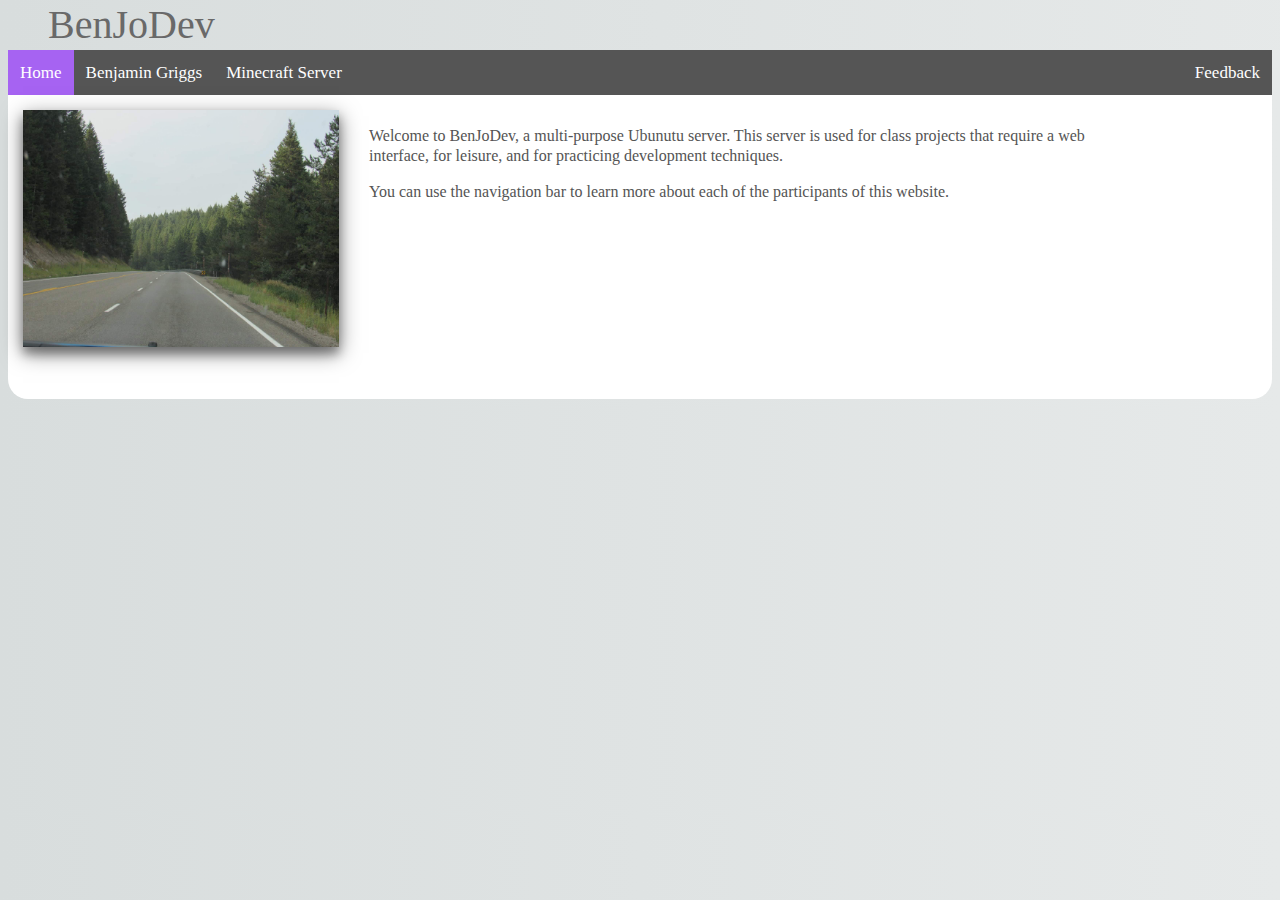
==== index.html @ 0a82331f "Add files via upload" ====
<!DOCTYPE html>
<html>
    <head>
        <meta charset="utf-8">
        <meta http-equiv="X-UA-Compatible" content="IE=edge">
        <title>BenJoDev</title>
        <link rel="stylesheet" href="CSS/styles.css">
    </head>

    <body>
        <div class="header">
            <p>BenJoDev</p>
        </div>
        <div class="navbar">
            <a class="active" href="index.html"> Home</a> 
            <a href="pages/ben.html"> Benjamin Griggs</a> 
            <a href="pages/feedback.html" style="float: right"> Feedback</a> 
            <a href="pages/minecraft.html"> Minecraft Server</a>
        </div>
        <div class="row">
            
            <div class="col-3">
                <img src="images/road.jpg" class="imgCard" style="width: 100%;">
            </div>
            <div class="col-7">
                <p>
                    Welcome to BenJoDev, a multi-purpose Ubunutu server. This server is used for class projects that require a web interface, for leisure, and for practicing development techniques.
                </p>

                <p>
                    You can use the navigation bar to learn more about each of the participants of this website.
                </p>
            </div>
        </div>
    </body>
</html>
---- CSS/styles.css ----
html {
    background-image: linear-gradient(270deg, rgb(230, 233, 233) 0%, rgb(216, 221, 221) 100%);
    -webkit-font-smoothing: antialiased;
}

.header {
    background-image: linear-gradient(270deg, rgb(230, 233, 233) 0%, rgb(216, 221, 221) 100%);
    margin: -1em 0em;
    padding-left: 1em;
    width: 100%;
    font-size: 40px;
    color: dimgray;
}
body {
    background-color: white;
    color: #545454;
    font-family: "verdana";
    line-height: 1.25;
    padding-bottom: 2em;
    border-color: #ddd;
    border-radius: 1.25em;
}

p{
    text-align: left;
}

.imgIcon {
    margin: 1.2em auto;
    max-width: 150px;
}

.imgCard{
    width: 100%;
    box-shadow: 0 7px 9px 0 rgba(0, 0, 0, 0.3), 0 6px 20px 0 rgba(0, 0, 0, 0.5);
}
.navbar {
    width: 100%;
    background-color: #555;
    overflow: auto;
}

.navbar a {
    float: left;
    padding: 12px;
    color: white;
    text-decoration: none;
    font-size: 17px;
}

.navbar a:hover:not(.active) {
    background-color: #6526ad;
}

.active {
    background-color: #a663f2;
}

.row {
    text-align: center;
    width: 100%;
}

.card {
    height: 150px; 
    width: 200px;
    margin: 0 auto;
    border-radius: 1.25em;
    box-shadow: 0 8px 16px 0 rgba(0, 0, 0, 0.4);
    padding: 16px;
    background-color: #555;
    color: white;
}

.card p{
    text-align: center;
}

.card:hover{
    background-color: #6526ad;
}

.row::after {
  content: "";
  clear: both;
  display: table;
}

[class*="col-"] {
  float: left;
  padding: 15px;
}

.col-1 {width: 8.33%;}
.col-2 {width: 15%;}
.col-3 {width: 25%;}
.col-4 {width: 33.33%;}
.col-5 {width: 41.66%;}
.col-6 {width: 50%;}
.col-7 {width: 58.33%;}
.col-8 {width: 66.66%;}
.col-9 {width: 75%;}
.col-10 {width: 83.33%;}

.sidebar {
    list-style-type: none;
    margin: -.92em ;
    padding: 0;
    width: 125px;
    background-color: #999;
}

.sidebar a {
    color: white;
    text-decoration: none;
    display: block;
    padding: 10px 15px;
}

.sidebar a.active{
    background-color: #a663f2;
}

.sidebar a:hover:not(.active) {
    background-color: #6526ad;
}
.playerList{
    line-height: 1.25;
    margin-left: .75em;
    list-style-type: none;
}
.playerList::before{
    content: "\2022";
    font-weight: bold;
    display: inline-block; 
    width: 1em;
    color: #a663f2;
}

.list-inline {
    padding-left: 0;
    list-style: none;
}

.list-inline img{
    margin-bottom: -.2em;
    width: 45px;
    height: 42px;
}

.list-inline-item {
    display: inline-block;
}

#content #left{
    float: left;
}

#content #right{
    float: right;
}
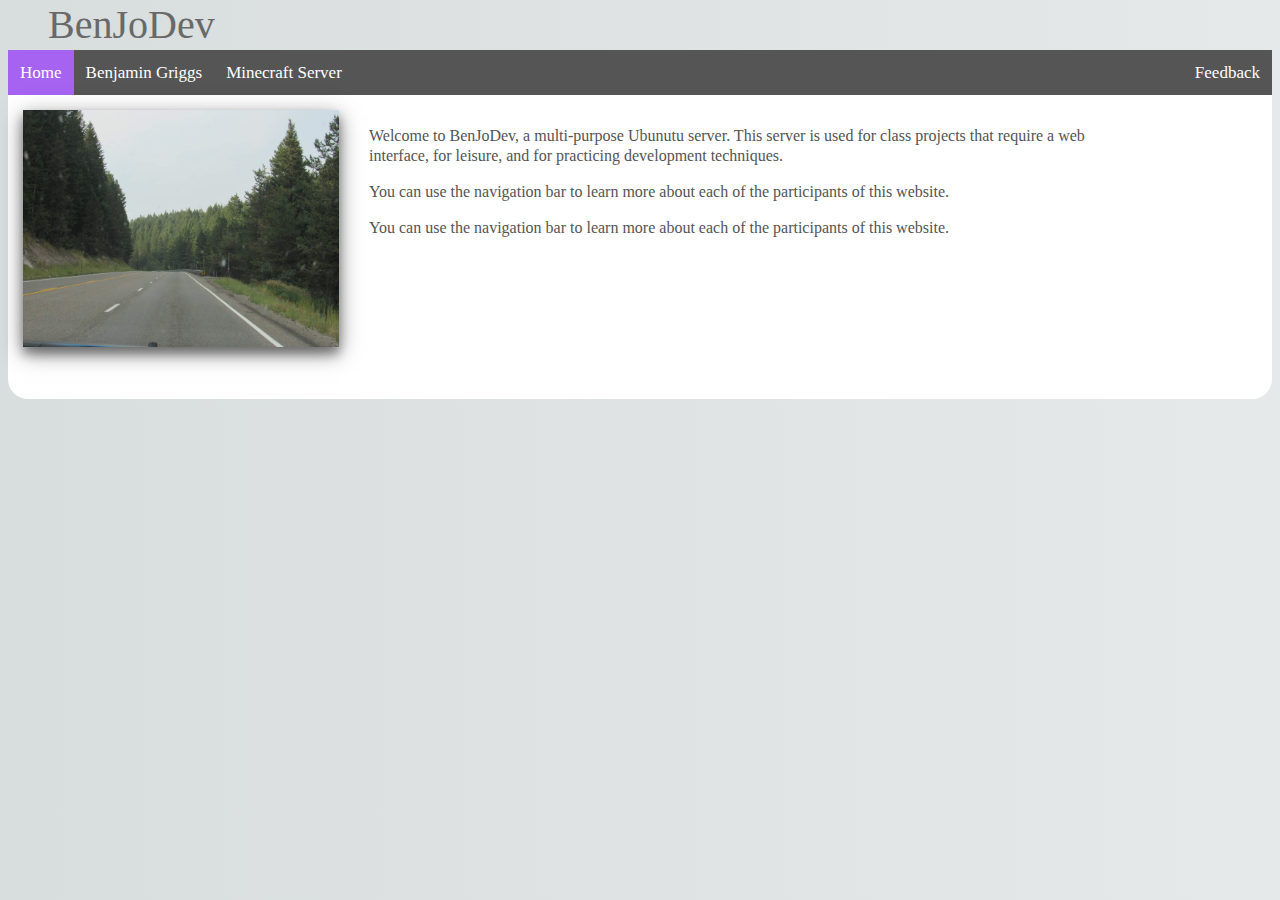
==== commit efe186fb: "testing" ====
--- a/index.html
+++ b/index.html
@@ -30,6 +30,9 @@
                 <p>
                     You can use the navigation bar to learn more about each of the participants of this website.
                 </p>
+                <p>
+                    You can use the navigation bar to learn more about each of the participants of this website.
+                </p>
             </div>
         </div>
     </body>
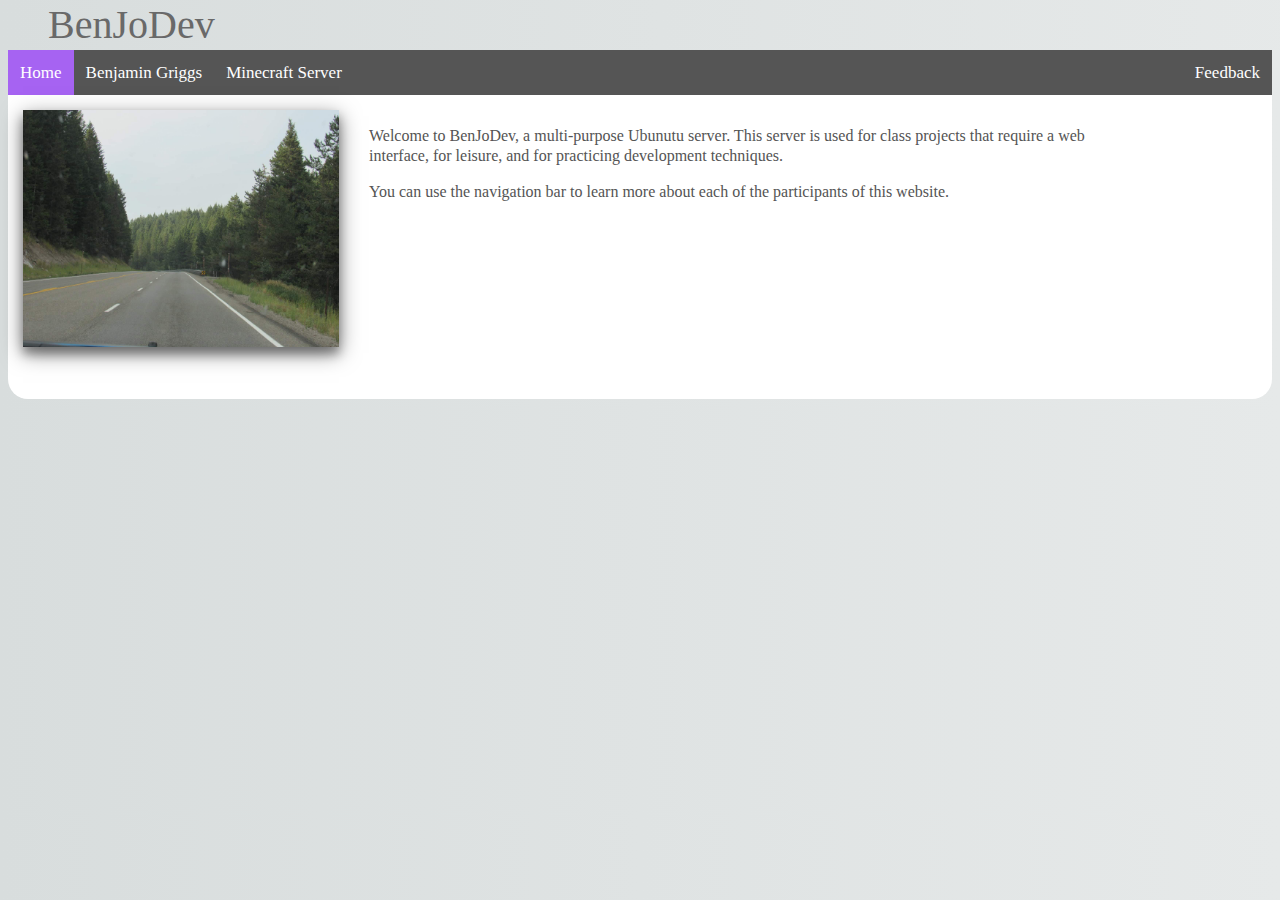
==== commit ef32c8ee: "var" ====
--- a/index.html
+++ b/index.html
@@ -26,10 +26,6 @@
                 <p>
                     Welcome to BenJoDev, a multi-purpose Ubunutu server. This server is used for class projects that require a web interface, for leisure, and for practicing development techniques.
                 </p>
-
-                <p>
-                    You can use the navigation bar to learn more about each of the participants of this website.
-                </p>
                 <p>
                     You can use the navigation bar to learn more about each of the participants of this website.
                 </p>
--- a/CSS/styles.css
+++ b/CSS/styles.css
@@ -23,11 +23,6 @@
 
 p{
     text-align: left;
-}
-
-.imgIcon {
-    margin: 1.2em auto;
-    max-width: 150px;
 }
 
 .imgCard{
@@ -62,8 +57,8 @@
 }
 
 .card {
-    height: 150px; 
-    width: 200px;
+    height: 65px; 
+    width: 125px;
     margin: 0 auto;
     border-radius: 1.25em;
     box-shadow: 0 8px 16px 0 rgba(0, 0, 0, 0.4);
@@ -72,8 +67,19 @@
     color: white;
 }
 
+.card img{
+    max-width: 100px;
+    max-height: 50px;
+}
+
+.card i{
+    max-width: 100px;
+    max-height: 50px;
+}
+
 .card p{
     text-align: center;
+    font-size: 12px;
 }
 
 .card:hover{
